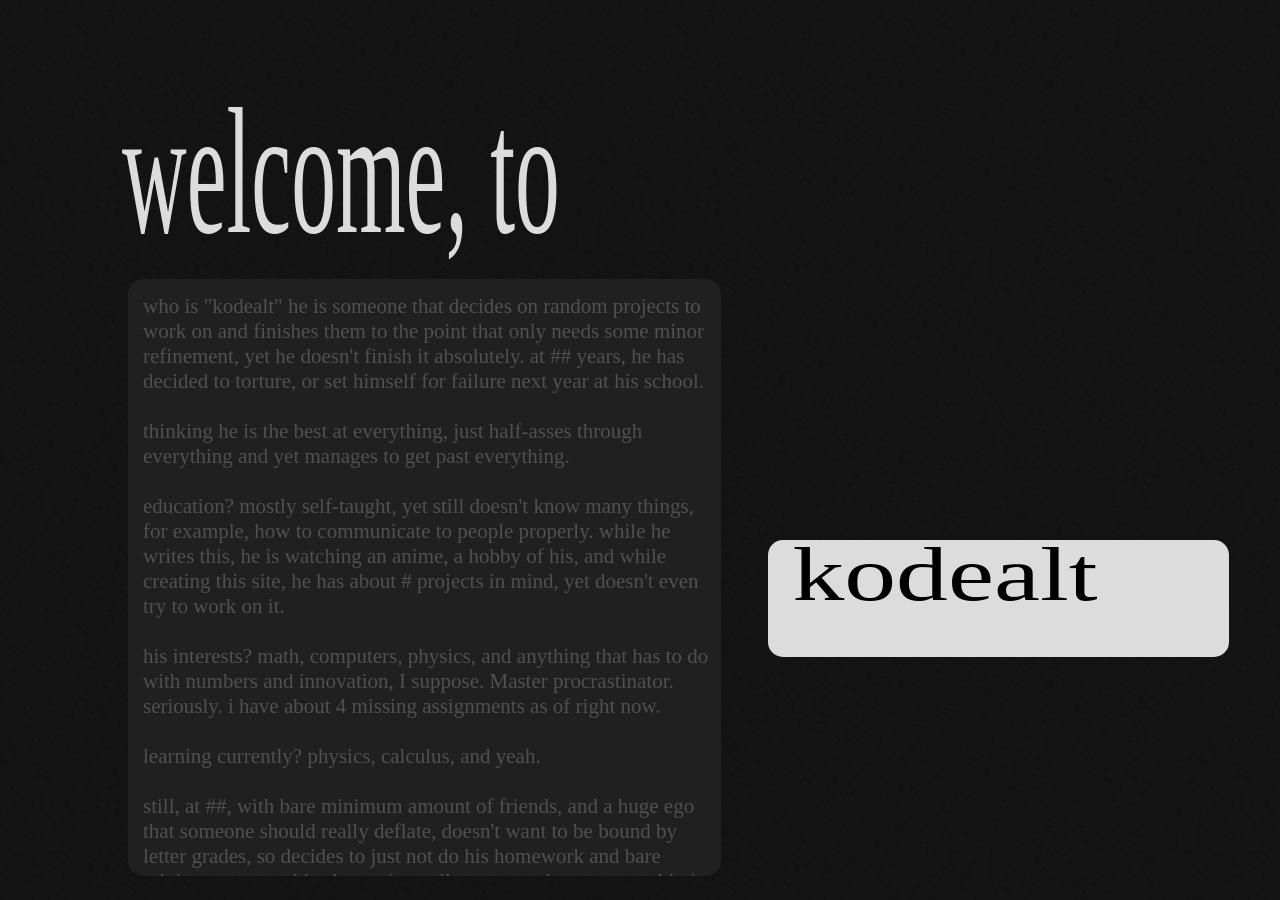
==== index.html @ c9dad64e "new stuff" ====
<!DOCTYPE html>
<!--[if lt IE 7]>      <html class="no-js lt-ie9 lt-ie8 lt-ie7"> <![endif]-->
<!--[if IE 7]>         <html class="no-js lt-ie9 lt-ie8"> <![endif]-->
<!--[if IE 8]>         <html class="no-js lt-ie9"> <![endif]-->
<!--[if gt IE 8]>      <html class="no-js"> <!--<![endif]-->
<html>
    <head>
        <meta charset="utf-8">
        <meta http-equiv="X-UA-Compatible" content="IE=edge">
        <title>ようこそ、</title>
        <meta name="description" content="">
        <meta name="viewport" content="width=device-width, initial-scale=1">
        <link rel="stylesheet" href="">
        <style>

            @font-face {
                font-family: "Eva Matisse";
                src: url('/assets/fonts/EVA-Matisse_Standard.ttf') format('truetype');
                font-weight: normal;
                font-style: normal;
            }

            :root {
                background: #121212;
                background-image: url("assets/bg.png");
                overflow: hidden;
            }
            .text {
                font-family: "Eva Matisse", serif;
                color: #dcdcdc;
                position: absolute;
            }

            .biocont {
                position: absolute;
                left: 10vw;
                top: 31vh;
                width: 44vw;
                height: 63vh;
                background-color: #3535356c;
                opacity: 0;
                overflow: auto;
                backdrop-filter: blur(15px);
                scrollbar-width: none;
                font-size: 21px;
                padding: 15px;
                border-radius: 15px;
                animation: extendbody 3s ease-out 1s forwards;
            }

            #welcome {
                font-size: 7vw;
                left: 9.5vw;
                top: 13.2vh;
                transform: scale(1, 2);
                animation: fadein 1s ease 0s forwards;
            }

            
            #kodealt {
                color: #dcdcdc;
                font-size: 6vw;
                left: 65vw;
                top: 59vh;
                transform: scale(1.35, 1);
                mix-blend-mode: difference;
                opacity: 0;
                animation: fadein 1s ease 1s forwards;
            }

            #rectA {
                position: absolute;
                background-color: #dcdcdc;
                width: 36vw;
                height: 13vh;
                left: 60vw;
                top: 60vh;
                border-radius: 15px;
                opacity: 100%;
                opacity: 0;
                animation: fadein 1s ease 1s forwards,
                extendLeft .80s ease-out 1s forwards;
            }

            #bio {
                color: #505050;
                opacity: 0;
                transition: color 0.5s ease;
                animation: textFadein 3s ease 2.85s forwards;
            }

            #bio:hover {
                color: #c0c0c0;
                
            }

            @keyframes fadein {
                0% {
                    opacity: 0%;
                }
                100% {
                    opacity: initial;
                }
            }

            @keyframes fadeout {
                0% {
                    opacity: initial;
                }
                100% {
                    opacity: 0%;
                }
            }

            @keyframes extendLeft {

                0% {
                    opacity: 100%;
                    width: 1vw;
                }
                100% {
                    width: 36vw;
                }
            }

            @keyframes extendbody{
                
                0% {
                    opacity: 50%;
                    width: 0vw;
                    height: 0vh;
                    left: 32vw;
                }

                45% {
                    width: 44vw;
                    height: 0vh;
                    left: 10vw;
                }

                100% {
                    opacity: 100%;
                    height: 63vh;
                }
            }

            @keyframes textFadein {
                
                0% {
                    opacity: 0;
                }

                100% {
                    opacity: 1;
                }
            }
        </style>
    </head>
    <body>
        <!--[if lt IE 7]>
            <p class="browsehappy">You are using an <strong>outdated</strong> browser. Please <a href="#">upgrade your browser</a> to improve your experience.</p>
        <![endif]-->
        <noscript>
            <p>JavaScript is disabled in your browser. Please enable it for full functionality.</p>
        </noscript>
        
        <div class="container"id="homeContainer">
            <div class="text" id="welcome">welcome, to</div>
            <div id="rectA"></div>
            <div class="text" id="kodealt">kodealt</div>
            <div class="biocont">
                <div class="text" id="bio">
                    who is "kodealt"
he is someone that decides on random projects to work on and finishes them to the point that only needs some minor refinement, yet he doesn't finish it absolutely. at ## years, he has decided to torture, or set himself for failure next year at his school.
<br><br>thinking he is the best at everything, just half-asses through everything and yet manages to get past everything. 
<br><br>education? mostly self-taught, yet still doesn't know many things, for example, how to communicate to people properly. while he writes this, he is watching an anime, a hobby of his, and while creating this site, he has about # projects in mind, yet doesn't even try to work on it.
<br><br>his interests? math, computers, physics, and anything that has to do with numbers and innovation, I suppose. Master procrastinator. seriously. i  have about 4 missing assignments as of right now. 
<br><br>learning currently? physics, calculus, and yeah.
<br><br>still, at ##, with bare minimum amount of friends, and a huge ego that someone should really deflate, doesn't want to be bound by letter grades, so decides to just not do his homework and bare minimum to pass his classes (no colleges are going to accept him)
<br><br>hates? politics and english. which is why I'm not gonna do politics. 
<br><br>asfore mentioned anime, he loves it so much that he has created (?) an app that should theoretically make a anime tracker,  but made it in python, and guess what? he compiled it. so its broken. so he has to learn c++ and make it there. which he does(not).
<br><br>as an anime nerd, he has watched so many he doesn't even know how many and now is into manga (rip his wallet)
<br><br>oh, right. he's also obsessed with learning Japanese  and is also gonna learn russian soon, hence the Japanese intro.
<br><br>that's it.
<br><br>yeah he doesn't really have much an interesting life.
<br><br>no dedication whatsoever. 
<br><br>is he gonna get hired? holy fucking hell no!!!
<br><br>anyways yeah that's it thanks  for reading.
<br><br><br>also do realize that this entire site is only one page.
<br><br>there is another site but its hidden in the code of this site. 
<br><br><br>good luck.
<br><br><br><br><br><br>*also a visual designer / artist
                </div>
            </div>
        </div>
        <script>

            const eng = `who is "kodealt"
he is someone that decides on random projects to work on and finishes them to the point that only needs some minor refinement, yet he doesn't finish it absolutely. at ## years, he has decided to torture, or set himself for failure next year at his school.

thinking he is the best at everything, just half-asses through everything and yet manages to get past everything. 

education? mostly self-taught, yet still doesn't know many things, for example, how to communicate to people properly. while he writes this, he is watching an anime, a hobby of his, and while creating this site, he has about # projects in mind, yet doesn't even try to work on it.

his interests? math, computers, physics, and anything that has to do with numbers and innovation, I suppose. Master procrastinator. seriously. i  have about 4 missing assignments as of right now. 

learning currently? physics, calculus, and yeah.

still, at ##, with bare minimum amount of friends, and a huge ego that someone should really deflate, doesn't want to be bound by letter grades, so decides to just not do his homework and bare minimum to pass his classes (no colleges are going to accept him)

hates? politics and english. which is why I'm not gonna do politics. 

asfore mentioned anime, he loves it so much that he has created (?) an app that should theoretically make a anime tracker,  but made it in python, and guess what? he compiled it. so its broken. so he has to learn c++ and make it there. which he does(not).

as an anime nerd, he has watched so many he doesn't even know how many and now is into manga (rip his wallet)

oh, right. he's also obsessed with learning Japanese  and is also gonna learn russian soon, hence the Japanese intro.

that's it.

yeah he doesn't really have much an interesting life.

no dedication whatsoever. 

is he gonna get hired? holy fucking hell no!!!

anyways yeah that's it thanks  for reading.

also do realize that this entire site is only one page.


there is another site but its hidden in the code of this site. 


good luck.




*also a visual designer / artist`
        const jp = `「kodealt」って誰？

        彼は、適当にプロジェクトを選んで、数回の修正で済むところまで仕上げるタイプの人です。でも、完全に終わらせることはありません。##歳なのに、来年は落第するつもりです。

        彼は自分が何でも一番だと思っているので、何でも中途半端にやって、それでもなんとかやり遂げています。

        学歴？ ほとんど独学ですが、まだ知らないことがたくさんあります。例えば、人との適切なコミュニケーションの取り方とか。これを書いている間は、趣味でアニメを見ています。そして、このサイトを作っている間も、#個のプロジェクトについて考えていますが、実際には始めていません。

        興味？ 数学、コンピューター、物理学、そして数字とイノベーションに関することなら何でも。私は本当に先延ばし屋です。本当に。まだ提出していない課題が4つくらいあります。

        今何を勉強していますか？ 物理学、微積分、あとうん。

        それでも、## は友達が少なく、誰もがうんざりするような強烈なエゴを抱え、成績に縛られたくないという理由で、宿題は一切せず、授業に合格するために必要な最低限のことだけをすることに決めました（どんな大学も彼を受け入れてくれないでしょう）。



        嫌いなものは何ですか？政治と英語。だから私は政治はやりません。


        前にも言ったように、彼はアニメが大好きで、理論上はアニメトラッカーになるはずだったアプリ(？)を作りました。しかし、Python で作ったら、どうなったと思いますか？コンパイルできませんでした。というか、壊れていました。そこで彼は C++ を学んで C++ で作らなければなりませんでした。しかし、彼はそれをしませんでした（そして今もしていません）。


        アニメオタクである彼は、数え切れないほどのアニメを観ており、今ではマンガに夢中です（財布が破れそうです）。


        そうそう。彼は日本語の学習にも夢中で、もうすぐロシア語も学ぶ予定なので、日本語のイントロがあるんです。


        それだけです。


        つまり、彼の人生はそれほど面白くないということです。    


        全く熱心ではありません。


        彼は採用されるでしょうか？絶対に無理です!!!


        とにかく、以上です。読んでいただきありがとうございます。


        また、このサイトは1ページのみであることにご注意ください。


        他にもサイトを持っていますが、このサイトのコード内に隠されています。


        幸運を祈ります！`

            var final = jp;
            const textbox = document.getElementById("bio");

            const duration = 1000;

            var toggleIsTrue = true;

            const steps = eng.length/2;
            const interval = duration / steps;

            let i = 0;
            
            let j = 0;
            let subFolder = "f3";
            let faviconInterval = (1/4)*1000;
            let frames = 24;
            

            setTimeout(() => {
            const animation = setInterval(() => {
                const part = eng.slice(0, i * 4);
                const rest = jp.slice(i * 2);
                textbox.innerText = part + rest;

                i++;
                if (i >= steps) {
                    clearInterval(animation);
                    textbox.innerText = eng;
                    }
            }, interval);
        }, 3000);
            setLogo(`/assets/${subFolder}/00${(j%frames+1).toString().padStart(2,'0')}.png`);   

            const logoInterval = setInterval(() => {
                if (!toggleIsTrue) {
                    clearInterval(logoInterval);
                     return;
                }
            setLogo(`/assets/${subFolder}/00${(j%frames+1).toString().padStart(2,'0')}.png`);
            j++;
            }, faviconInterval);

            async function setLogo(url, size = "64x64") {
                document.querySelectorAll("link[rel~='icon']").forEach(link => link.remove());

                const link = document.createElement('link');
                link.rel = 'icon';
                link.type = 'image/png';
                link.href = url;
                link.sizes = size;
                document.head.appendChild(link);
            }

        //    "/img"

            const bio = document.getElementById

        </script>
    </body>
</html>
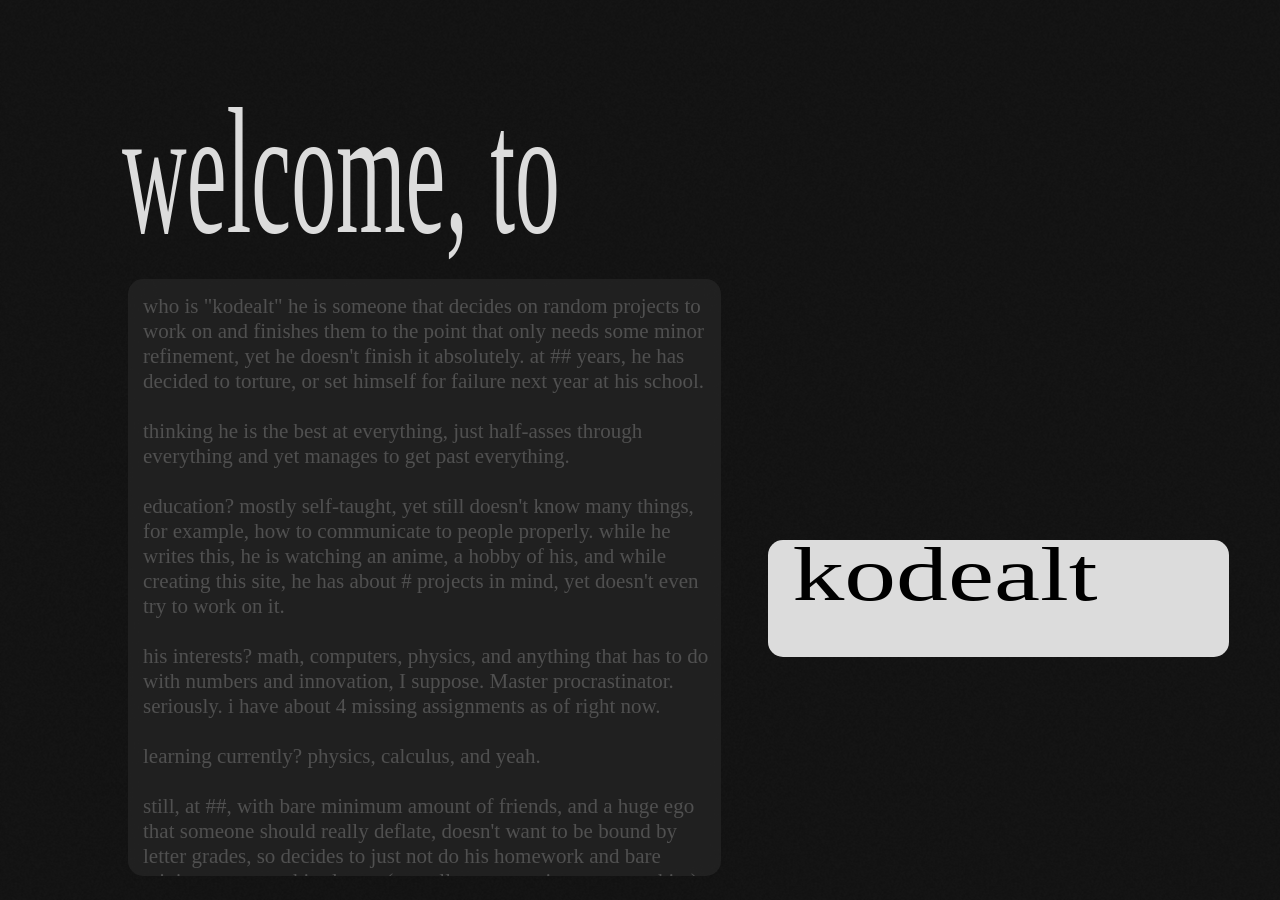
==== commit a86b1184: "sync" ====
--- a/index.html
+++ b/index.html
@@ -22,7 +22,8 @@
 
             :root {
                 background: #121212;
-                background-image: url("assets/bg.png");
+                background-image: url("/assets/bg.png");
+                background-size: cover;
                 overflow: hidden;
             }
             .text {
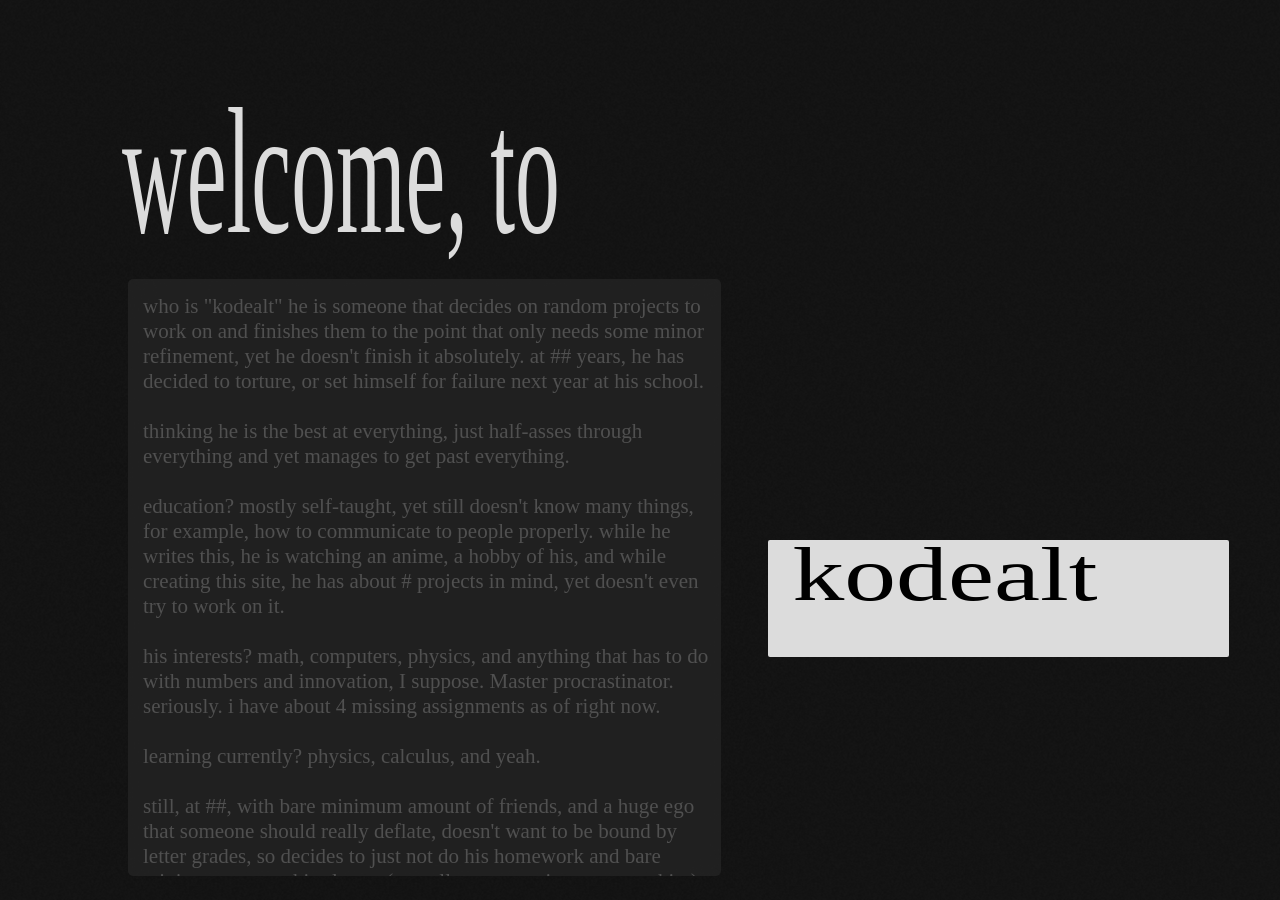
==== commit 1fbf1a26: "sync" ====
--- a/index.html
+++ b/index.html
@@ -45,8 +45,8 @@
                 scrollbar-width: none;
                 font-size: 21px;
                 padding: 15px;
-                border-radius: 15px;
-                animation: extendbody 3s ease-out 1s forwards;
+                border-radius: 5px;
+                animation: extendbody 2s ease-out 1s forwards;
             }
 
             #welcome {
@@ -76,7 +76,7 @@
                 height: 13vh;
                 left: 60vw;
                 top: 60vh;
-                border-radius: 15px;
+                border-radius: 2px;
                 opacity: 100%;
                 opacity: 0;
                 animation: fadein 1s ease 1s forwards,
@@ -185,12 +185,13 @@
 <br><br>that's it.
 <br><br>yeah he doesn't really have much an interesting life.
 <br><br>no dedication whatsoever. 
-<br><br>is he gonna get hired? holy fucking hell no!!!
+<br><br>is he gonna get hired? holy heck nahh!!!
 <br><br>anyways yeah that's it thanks  for reading.
 <br><br><br>also do realize that this entire site is only one page.
 <br><br>there is another site but its hidden in the code of this site. 
 <br><br><br>good luck.
 <br><br><br><br><br><br>*also a visual designer / artist
+<a href="/projekts">
                 </div>
             </div>
         </div>
@@ -223,7 +224,7 @@
 
 no dedication whatsoever. 
 
-is he gonna get hired? holy fucking hell no!!!
+is he gonna get hired? holy heck nahh!!!
 
 anyways yeah that's it thanks  for reading.
 
@@ -349,4 +350,4 @@
 
         </script>
     </body>
-</html>+</html>
